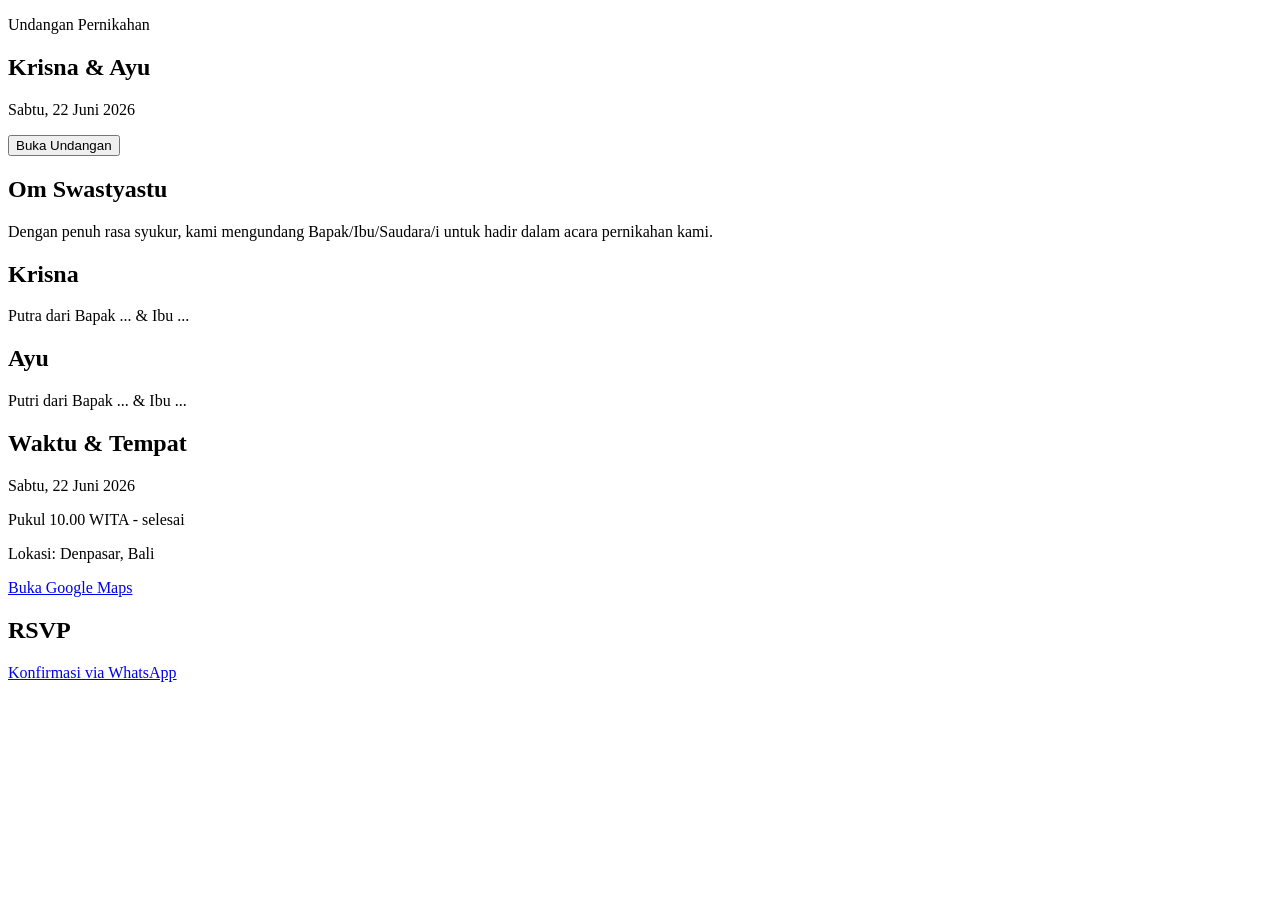
==== index.html.html @ d500d6df "Add files via upload" ====
<!DOCTYPE html>
<html lang="id">
<head>
  <meta charset="UTF-8" />
  <meta name="viewport" content="width=device-width, initial-scale=1.0" />
  <title>Undangan Pernikahan</title>
  <link rel="stylesheet" href="style.css" />
</head>
<body>

  <section class="hero">
    <p>Undangan Pernikahan</p>
    <h1>Krisna & Ayu</h1>
    <p>Sabtu, 22 Juni 2026</p>
    <button onclick="bukaUndangan()">Buka Undangan</button>
  </section>

  <section id="isi" class="content hidden">
    <h2>Om Swastyastu</h2>
    <p>
      Dengan penuh rasa syukur, kami mengundang Bapak/Ibu/Saudara/i
      untuk hadir dalam acara pernikahan kami.
    </p>

    <h2>Krisna</h2>
    <p>Putra dari Bapak ... & Ibu ...</p>

    <h2>Ayu</h2>
    <p>Putri dari Bapak ... & Ibu ...</p>

    <h2>Waktu & Tempat</h2>
    <p>Sabtu, 22 Juni 2026</p>
    <p>Pukul 10.00 WITA - selesai</p>
    <p>Lokasi: Denpasar, Bali</p>

    <a class="map-button" href="https://maps.google.com" target="_blank">
      Buka Google Maps
    </a>

    <h2>RSVP</h2>
    <a class="wa-button" href="https://wa.me/6281234567890" target="_blank">
      Konfirmasi via WhatsApp
    </a>
  </section>

  <script src="script.js"></script>
</body>
</html>
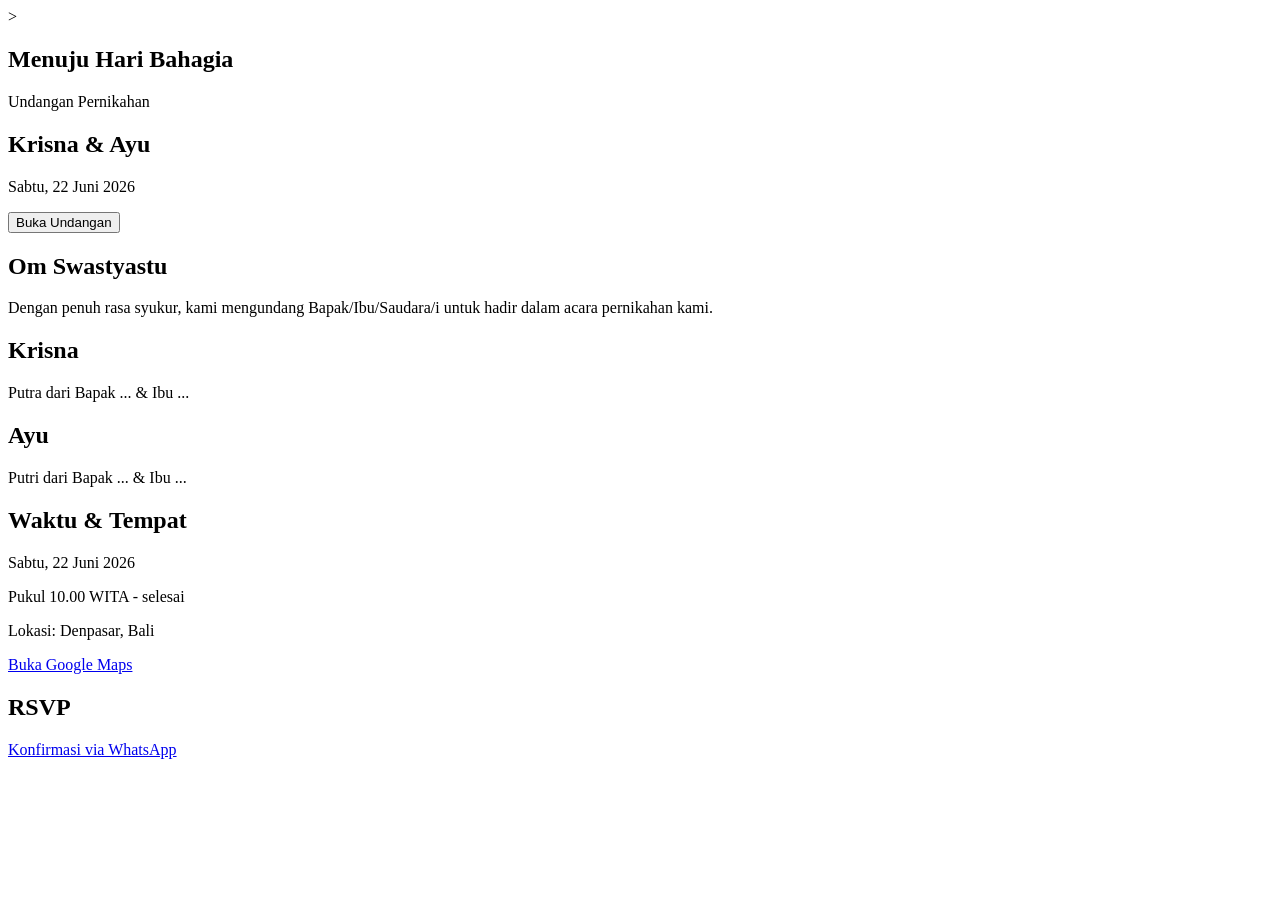
==== commit 56f8d37e: "Add audio background and countdown to invitation Added audio element for background music and countd" ====
--- a/index.html.html
+++ b/index.html.html
@@ -1,11 +1,15 @@
 <!DOCTYPE html>
 <html lang="id">
-<head>
+<link href="https://fonts.googleapis.com/css2?family=Great+Vibes&family=Poppins:wght@300;400;600&display=swap" rel="stylesheet">
   <meta charset="UTF-8" />
   <meta name="viewport" content="width=device-width, initial-scale=1.0" />
   <title>Undangan Pernikahan</title>
   <link rel="stylesheet" href="style.css" />
-</head>
+<audio autoplay loop>
+  <source src="https://www.bensound.com/bensound-music/bensound-romantic.mp3" type="audio/mpeg">
+</audio>>
+  <h2>Menuju Hari Bahagia</h2>
+<p id="countdown"></p>
 <body>
 
   <section class="hero">
@@ -45,4 +49,4 @@
 
   <script src="script.js"></script>
 </body>
-</html>+</html>
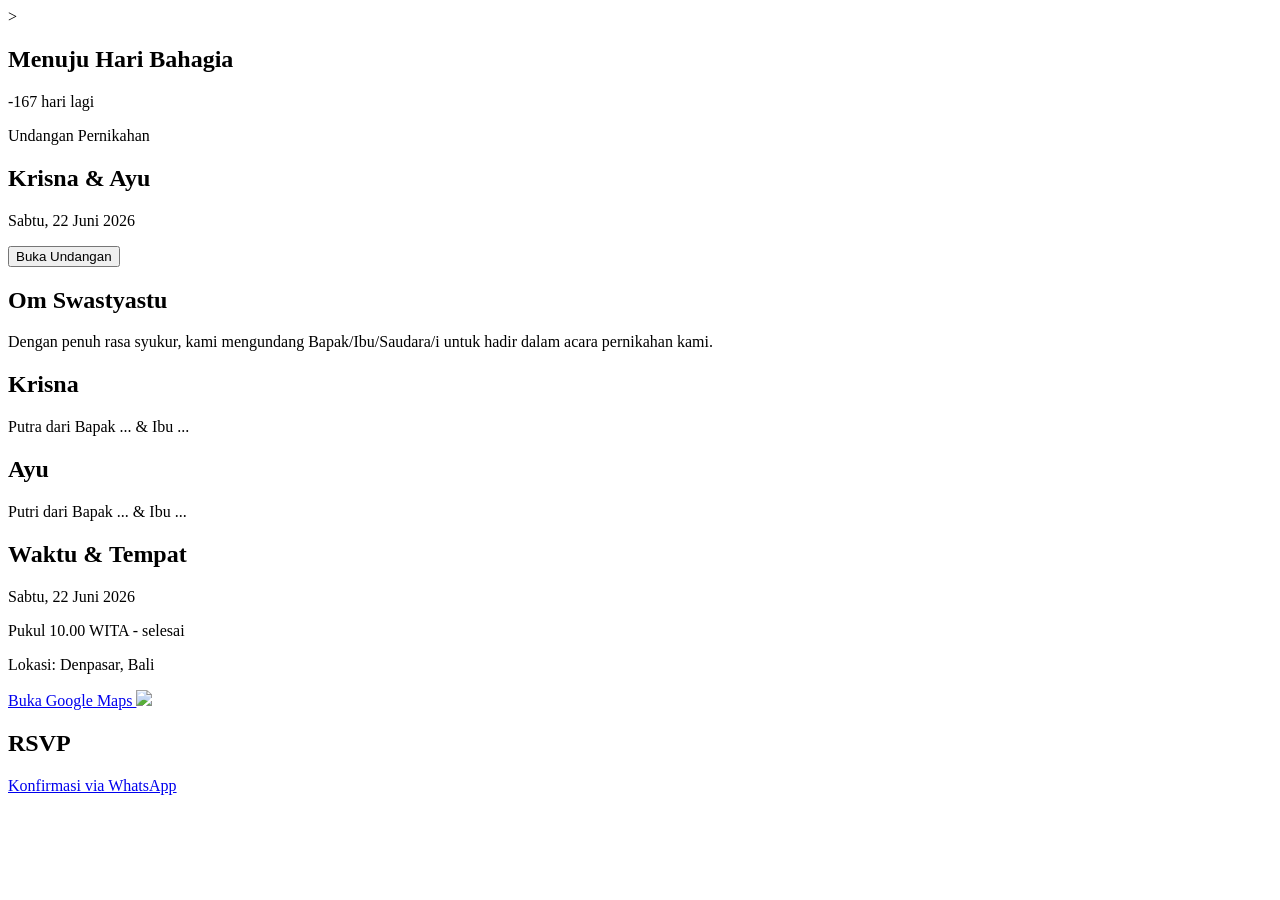
==== commit 509d31ee: "Insert image in wedding invitation HTML Added an image to the wedding invitation section." ====
--- a/index.html.html
+++ b/index.html.html
@@ -41,6 +41,8 @@
       Buka Google Maps
     </a>
 
+    <img src="https://images.unsplash.com/photo-1529636798458-92182e662485" width="200">
+
     <h2>RSVP</h2>
     <a class="wa-button" href="https://wa.me/6281234567890" target="_blank">
       Konfirmasi via WhatsApp
